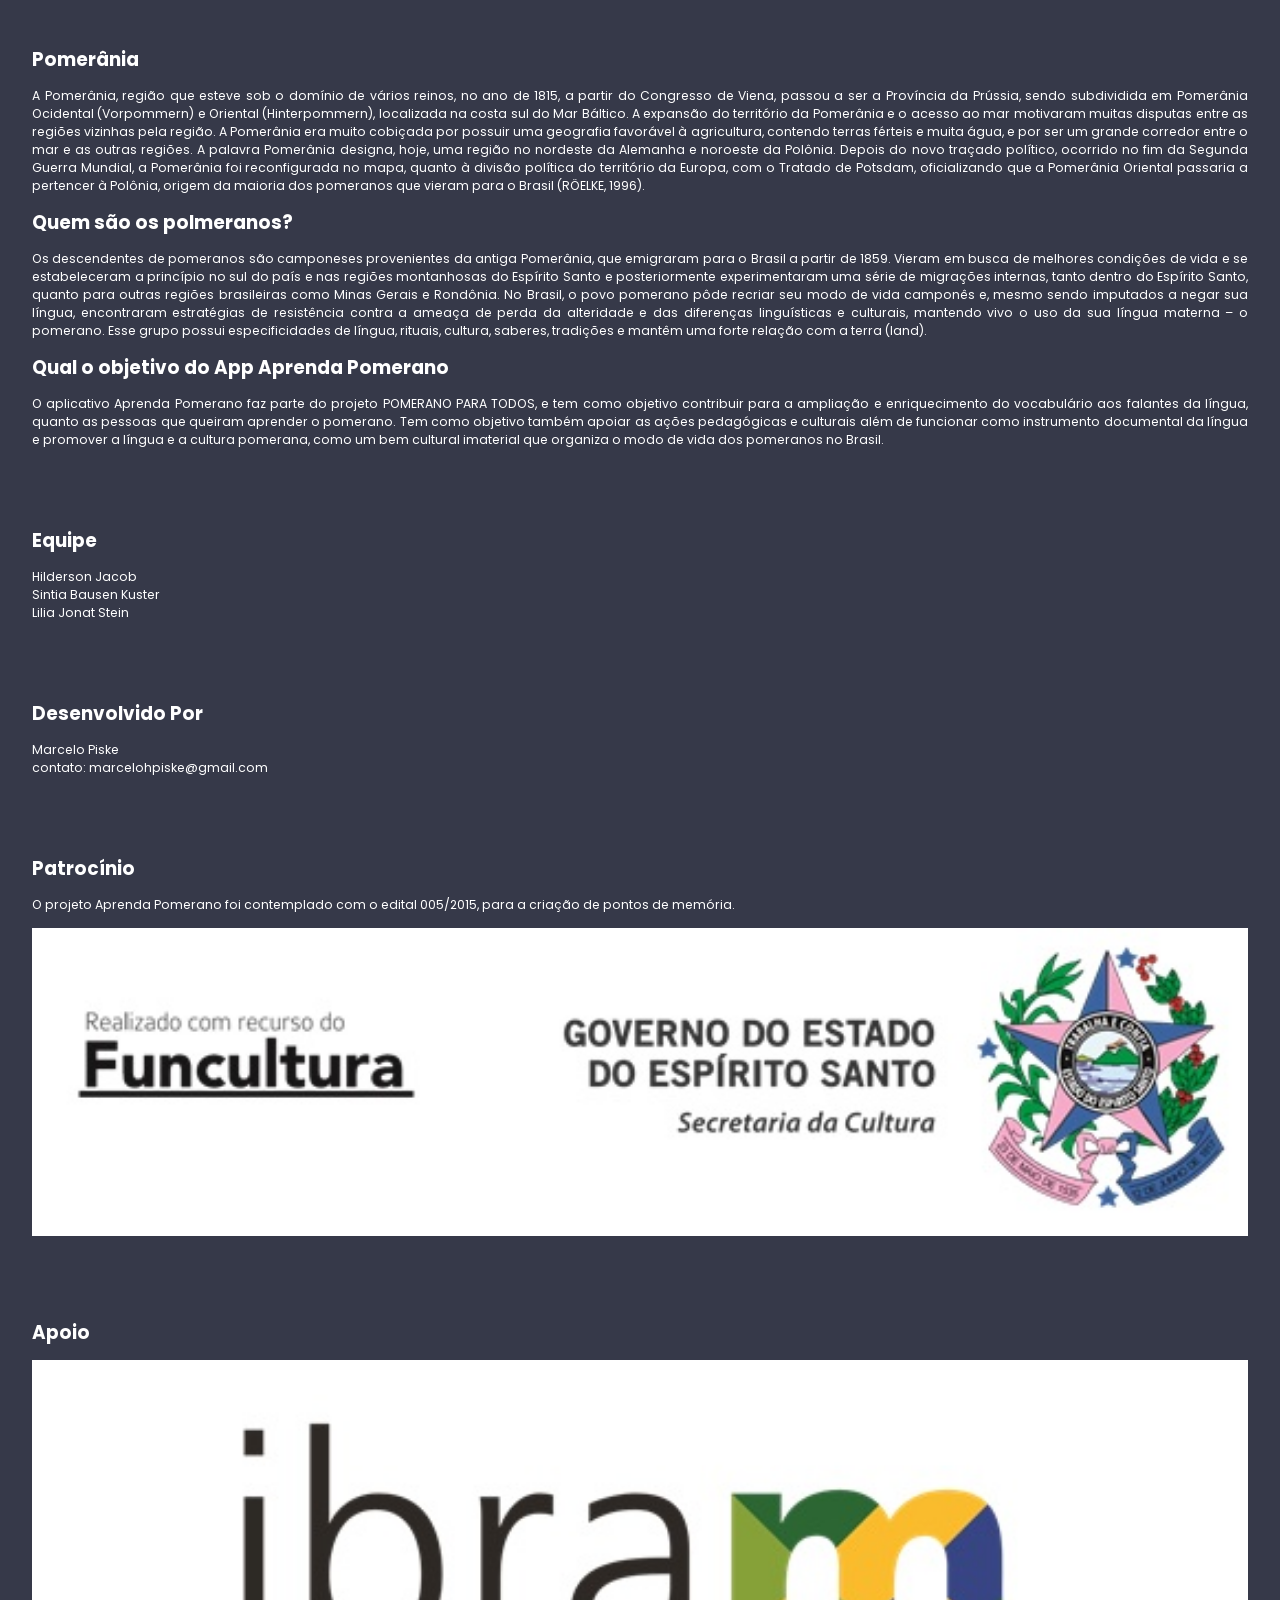
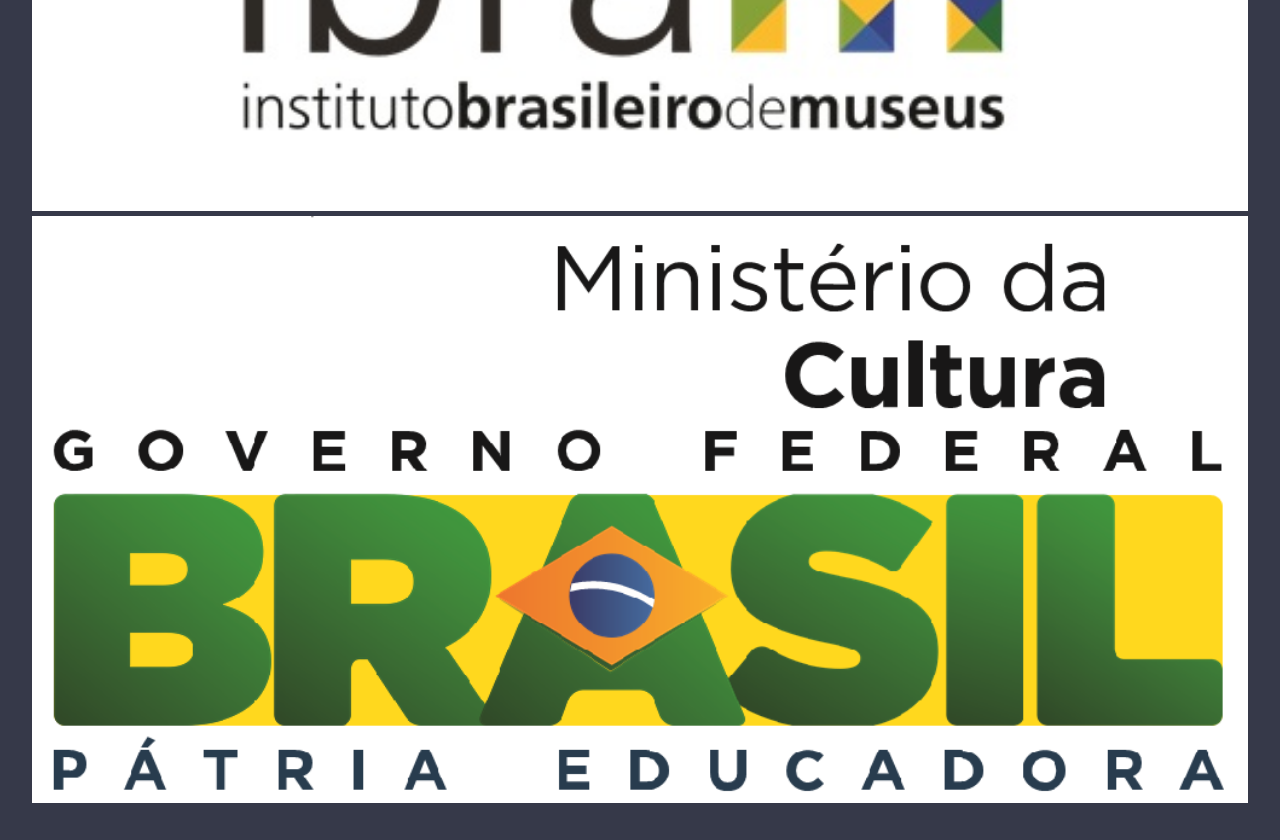
==== sobre.html @ 0199804c "feat: primeiro commit" ====
<!DOCTYPE html>
<html lang="pt-br">

<head>
    <meta charset="UTF-8">
    <link rel="stylesheet" href="./styles/root.css">
    <link rel="stylesheet" href="./styles/sobre.css">
    <link href="https://fonts.googleapis.com/icon?family=Material+Icons+Sharp" rel="preload" as="style"
        onload="this.onload=null;this.rel='stylesheet'">
</head>

<body>
    <div class="info-pomerania text-content">
        <h2>Pomerânia</h2>

        <p>
            A Pomerânia, região que esteve sob o domínio de vários reinos, no ano de 1815, a partir do Congresso de
            Viena,
            passou a ser a Província da Prússia, sendo subdividida em Pomerânia Ocidental (Vorpommern) e Oriental
            (Hinterpommern), localizada na costa sul do Mar Báltico.
            A expansão do território da Pomerânia e o acesso ao mar motivaram muitas disputas entre as regiões vizinhas
            pela
            região. A Pomerânia era muito cobiçada por possuir uma geografia favorável à agricultura, contendo terras
            férteis
            e muita água, e por ser um grande corredor entre o mar e as outras regiões. A palavra Pomerânia designa,
            hoje,
            uma
            região no nordeste da Alemanha e noroeste da Polônia.

            Depois do novo traçado político, ocorrido no fim da Segunda Guerra Mundial, a Pomerânia foi reconfigurada no
            mapa,
            quanto à divisão política do território da Europa, com o Tratado de Potsdam, oficializando que a Pomerânia
            Oriental passaria a pertencer à Polônia, origem da maioria dos pomeranos que vieram para o Brasil (RÖELKE,
            1996).
        </p>

        <h2>Quem são os polmeranos?</h2>

        <p>
            Os descendentes de pomeranos são camponeses provenientes da antiga Pomerânia, que emigraram para o Brasil a
            partir
            de 1859. Vieram em busca de melhores condições de vida e se estabeleceram a princípio no sul do país e nas
            regiões
            montanhosas do Espírito Santo e posteriormente experimentaram uma série de migrações internas, tanto dentro
            do
            Espírito Santo, quanto para outras regiões brasileiras como Minas Gerais e Rondônia.
            No Brasil, o povo pomerano pôde recriar seu modo de vida camponês e, mesmo sendo imputados a negar sua
            língua,
            encontraram estratégias de resistência contra a ameaça de perda da alteridade e das diferenças linguísticas
            e
            culturais, mantendo vivo o uso da sua língua materna – o pomerano. Esse grupo possui especificidades de
            língua,
            rituais, cultura, saberes, tradições e mantêm uma forte relação com a terra (land).
        </p>

        <h2>Qual o objetivo do App Aprenda Pomerano</h2>

        <p>
            O aplicativo Aprenda Pomerano faz parte do projeto POMERANO PARA TODOS, e tem como objetivo contribuir para
            a
            ampliação e enriquecimento do vocabulário aos falantes da língua, quanto as pessoas que queiram aprender o
            pomerano. Tem como objetivo também apoiar as ações pedagógicas e culturais além de funcionar como
            instrumento
            documental da língua e promover a língua e a cultura pomerana, como um bem cultural imaterial que organiza o
            modo
            de vida dos pomeranos no Brasil.
        </p>
    </div>

    <div class="equipe text-content">
        <h2>Equipe</h2>

        <ul>
            <li>
                Hilderson Jacob
            </li>
            <li>
                Sintia Bausen Kuster
            </li>
            <li>
                Lilia Jonat Stein
            </li>
        </ul>

    </div>
    <div class="dev-by text-content">
        <h2>Desenvolvido Por</h2>
        <ul>
            <li>
                Marcelo Piske
            </li>
            <li>
                contato: marcelohpiske@gmail.com
            </li>
        </ul>
        
        
    </div>
    <div class="patrocinio text-content">
        <h2>Patrocínio</h2>

        <p>
            O projeto Aprenda Pomerano foi contemplado com o edital 005/2015, para a criação de pontos de memória.
        </p>

        <img src="./img/funcultura_secretaria.jpg" class="img-logo">

    </div>
    <div class="apoio text-content">
        <h2>Apoio</h2>

        <img src="./img/ibram.jpg" class="ibram-logo">

        <img src="./img/ministerio.png" class="ministerio-logo">
    </div>
</body>

</html>
---- styles/root.css ----
@import url('https://fonts.googleapis.com/css2?family=Poppins:wght@100;300;400;500;600;700;800&display=swap');

/* ========== ROOT VARIABLES ========== */

:root {
    --color-primary: #7380ec;
    --color-danger: #ff7782;
    --color-success: #41f1b6;
    --color-warning: #ffbb55;
    --color-white: #fff;
    --color-info-dark: #7d8da1;
    --color-info-light: #dce1eb;
    --color-dark: #363949;
    --color-ligth: rgba(132, 139, 200, 0.18);
    --color-primary-variant: #0975F9;
    --color-dark-variant: #677483;
    --color-background: #eaf4fdf6;

    --card-border-radius: 2rem;
    --border-radius-1: 0.4rem;
    --border-radius-2: 0.8rem;
    --border-radius-3: 1.2rem;

    --card-padding: 1.8rem;
    --padding-1: 1.2rem;

    --box-shandow: 0 2rem 3rem var(--color-ligth);
}

* {
    margin: 0;
    padding: 0;
    outline: 0;
    appearance: none;
    border: 0;
    text-decoration: none;
    list-style: none;
    /* box-sizing: 0; */
}

html {
    font-size: 14px;
    -webkit-tap-highlight-color: transparent;
}

body {
    width: 100vw;
    height: 100vh;
    font-family: poppins, sans-serif;
    font-size: 0.88rem;
    background: var(--color-dark);
    user-select: none;
    overflow-x: hidden;
}
---- styles/sobre.css ----
p {
    text-align: justify;
    color: white
}
.patrocinio p {
    margin-bottom: 1rem;
}

h2 {
    color: white;
    margin-bottom: 1rem;
    margin-top: 1rem;
}
.text-content {
    padding: 2.5vw;
}

img {
    object-fit: cover;
    width: 95vw;
}
ul {
    color: white;
}
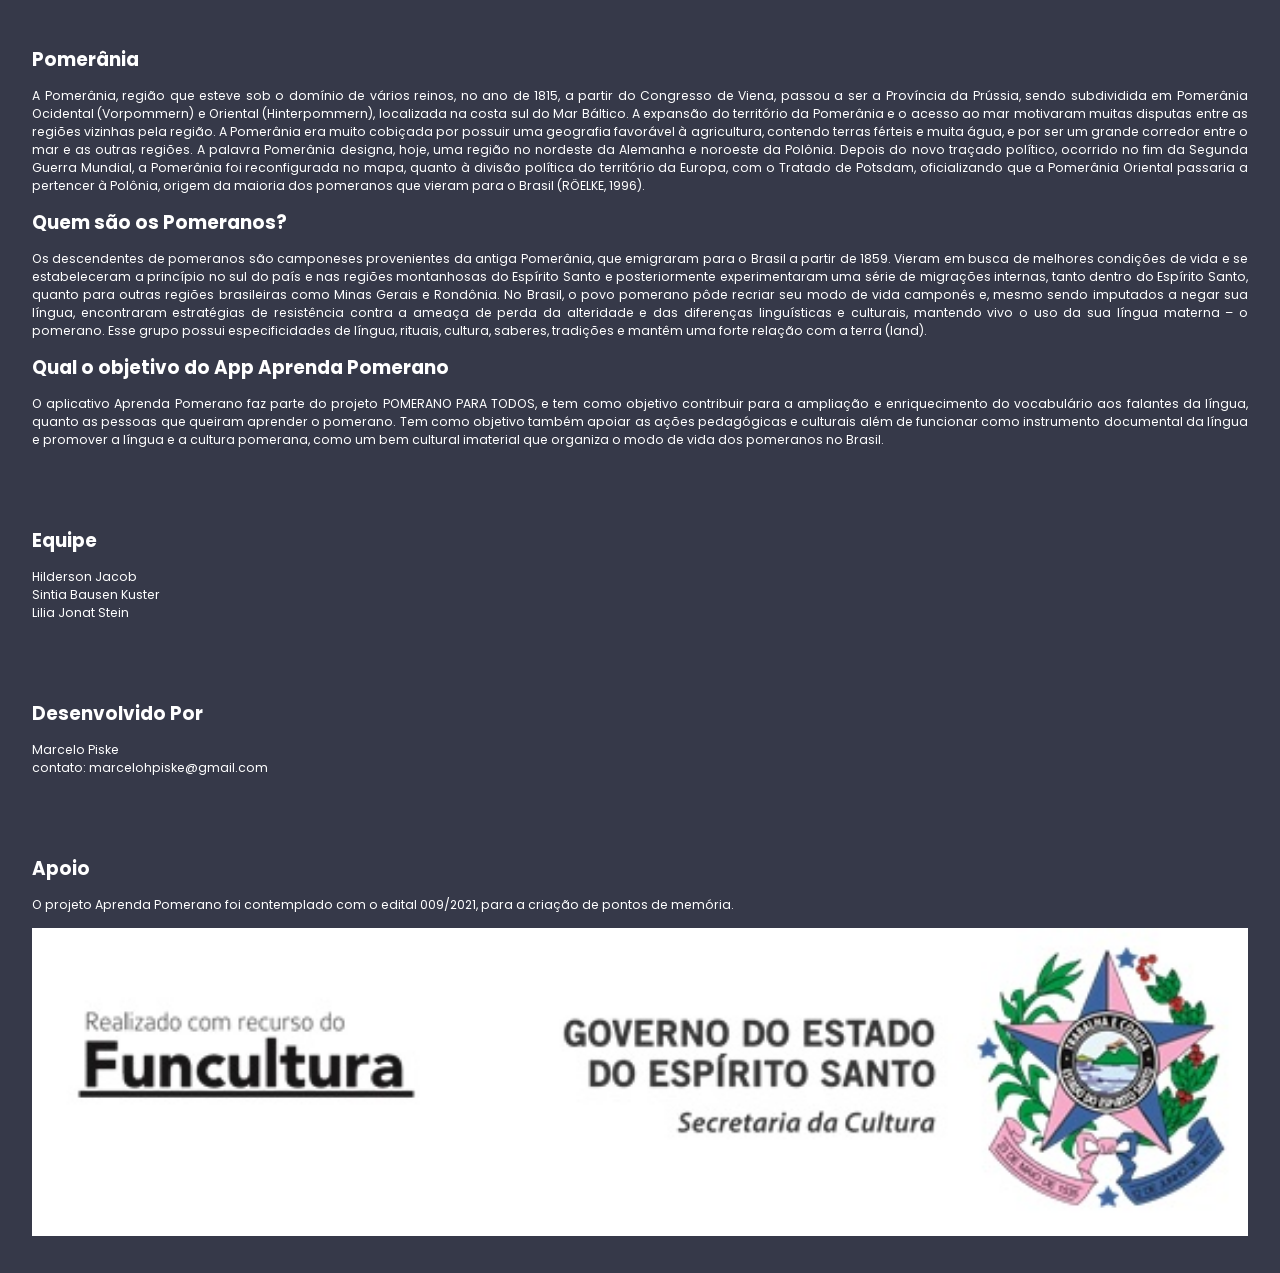
==== commit 7d37ec63: "fix: modificando as descrições" ====
--- a/sobre.html
+++ b/sobre.html
@@ -34,7 +34,7 @@
             1996).
         </p>
 
-        <h2>Quem são os polmeranos?</h2>
+        <h2>Quem são os Pomeranos?</h2>
 
         <p>
             Os descendentes de pomeranos são camponeses provenientes da antiga Pomerânia, que emigraram para o Brasil a
@@ -97,22 +97,22 @@
         
     </div>
     <div class="patrocinio text-content">
-        <h2>Patrocínio</h2>
+        <h2>Apoio</h2>
 
         <p>
-            O projeto Aprenda Pomerano foi contemplado com o edital 005/2015, para a criação de pontos de memória.
+            O projeto Aprenda Pomerano foi contemplado com o edital 009/2021, para a criação de pontos de memória.
         </p>
 
         <img src="./img/funcultura_secretaria.jpg" class="img-logo">
 
     </div>
-    <div class="apoio text-content">
+    <!-- <div class="apoio text-content">
         <h2>Apoio</h2>
 
         <img src="./img/ibram.jpg" class="ibram-logo">
 
         <img src="./img/ministerio.png" class="ministerio-logo">
-    </div>
+    </div> -->
 </body>
 
 </html>
